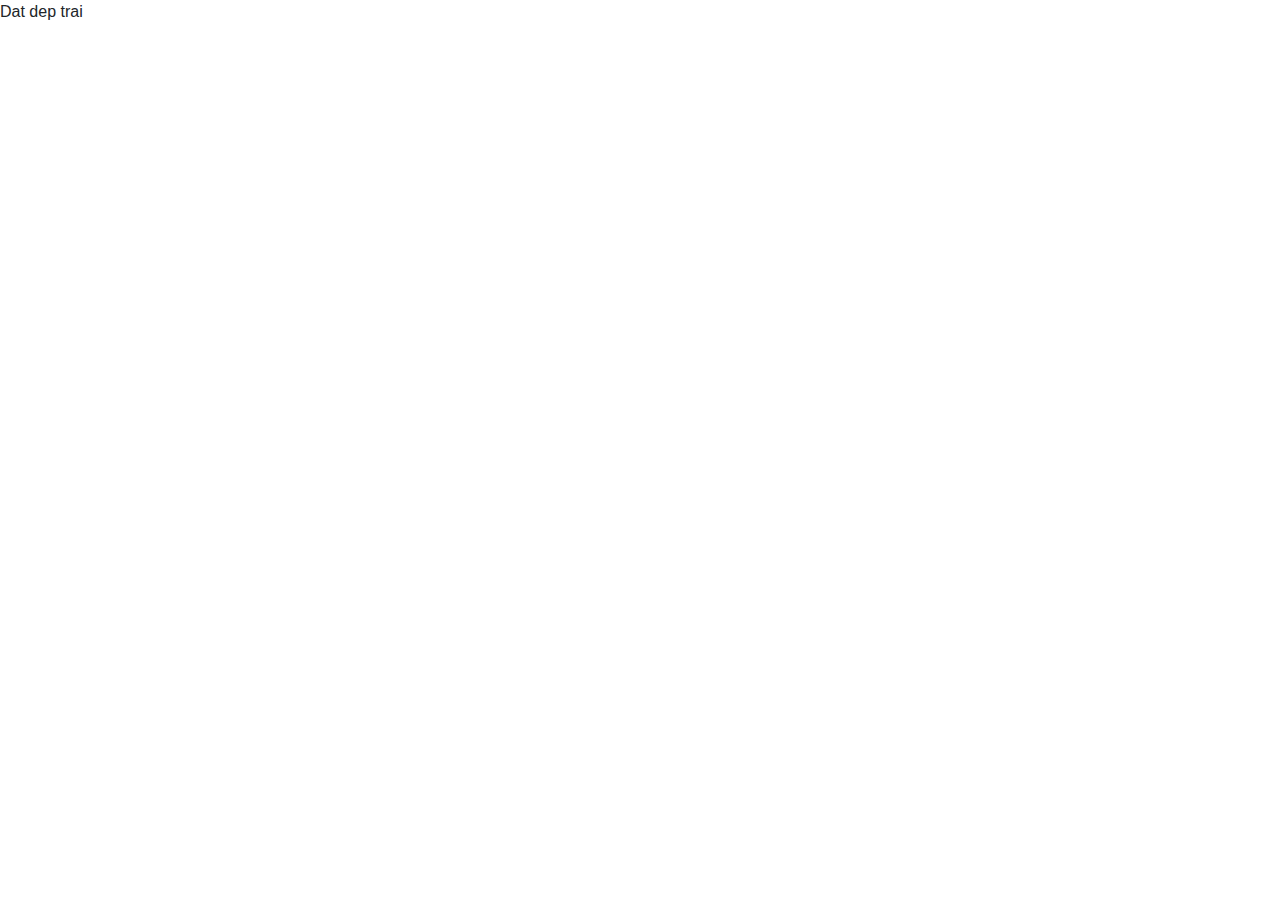
==== src/index.html @ 1606fcc2 "Initial commit" ====
<!doctype html>
<html lang="en">
<head>
  <meta charset="utf-8">
  <title>PT14302</title>
  <base href="/">
  <meta name="viewport" content="width=device-width, initial-scale=1">
  <link rel="icon" type="image/x-icon" href="favicon.ico">
  <link rel="stylesheet" href="https://stackpath.bootstrapcdn.com/bootstrap/4.4.1/css/bootstrap.min.css" integrity="sha384-Vkoo8x4CGsO3+Hhxv8T/Q5PaXtkKtu6ug5TOeNV6gBiFeWPGFN9MuhOf23Q9Ifjh" crossorigin="anonymous">

</head>
<body>
  <my-app>Dat dep trai</my-app>
  <script src="https://code.jquery.com/jquery-3.4.1.slim.min.js" integrity="sha384-J6qa4849blE2+poT4WnyKhv5vZF5SrPo0iEjwBvKU7imGFAV0wwj1yYfoRSJoZ+n" crossorigin="anonymous"></script>
  <script src="https://cdn.jsdelivr.net/npm/popper.js@1.16.0/dist/umd/popper.min.js" integrity="sha384-Q6E9RHvbIyZFJoft+2mJbHaEWldlvI9IOYy5n3zV9zzTtmI3UksdQRVvoxMfooAo" crossorigin="anonymous"></script>
  <script src="https://stackpath.bootstrapcdn.com/bootstrap/4.4.1/js/bootstrap.min.js" integrity="sha384-wfSDF2E50Y2D1uUdj0O3uMBJnjuUD4Ih7YwaYd1iqfktj0Uod8GCExl3Og8ifwB6" crossorigin="anonymous"></script>
</body>
</html>
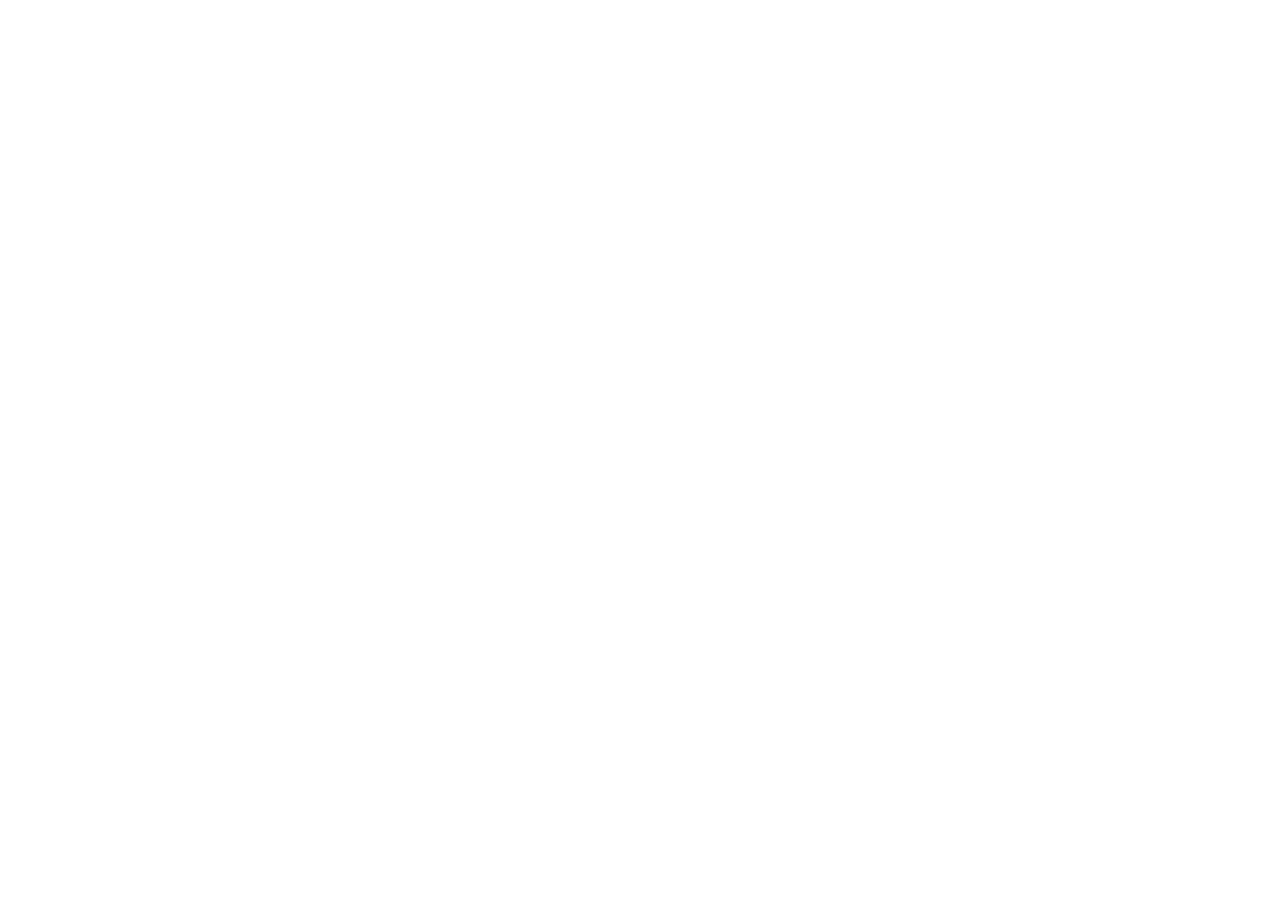
==== commit a3e562e6: "1 file modified" ====
--- a/src/index.html
+++ b/src/index.html
@@ -11,7 +11,7 @@
 
 </head>
 <body>
-  <my-app>Dat dep trai</my-app>
+  <my-app></my-app>
   <script src="https://code.jquery.com/jquery-3.4.1.slim.min.js" integrity="sha384-J6qa4849blE2+poT4WnyKhv5vZF5SrPo0iEjwBvKU7imGFAV0wwj1yYfoRSJoZ+n" crossorigin="anonymous"></script>
   <script src="https://cdn.jsdelivr.net/npm/popper.js@1.16.0/dist/umd/popper.min.js" integrity="sha384-Q6E9RHvbIyZFJoft+2mJbHaEWldlvI9IOYy5n3zV9zzTtmI3UksdQRVvoxMfooAo" crossorigin="anonymous"></script>
   <script src="https://stackpath.bootstrapcdn.com/bootstrap/4.4.1/js/bootstrap.min.js" integrity="sha384-wfSDF2E50Y2D1uUdj0O3uMBJnjuUD4Ih7YwaYd1iqfktj0Uod8GCExl3Og8ifwB6" crossorigin="anonymous"></script>
